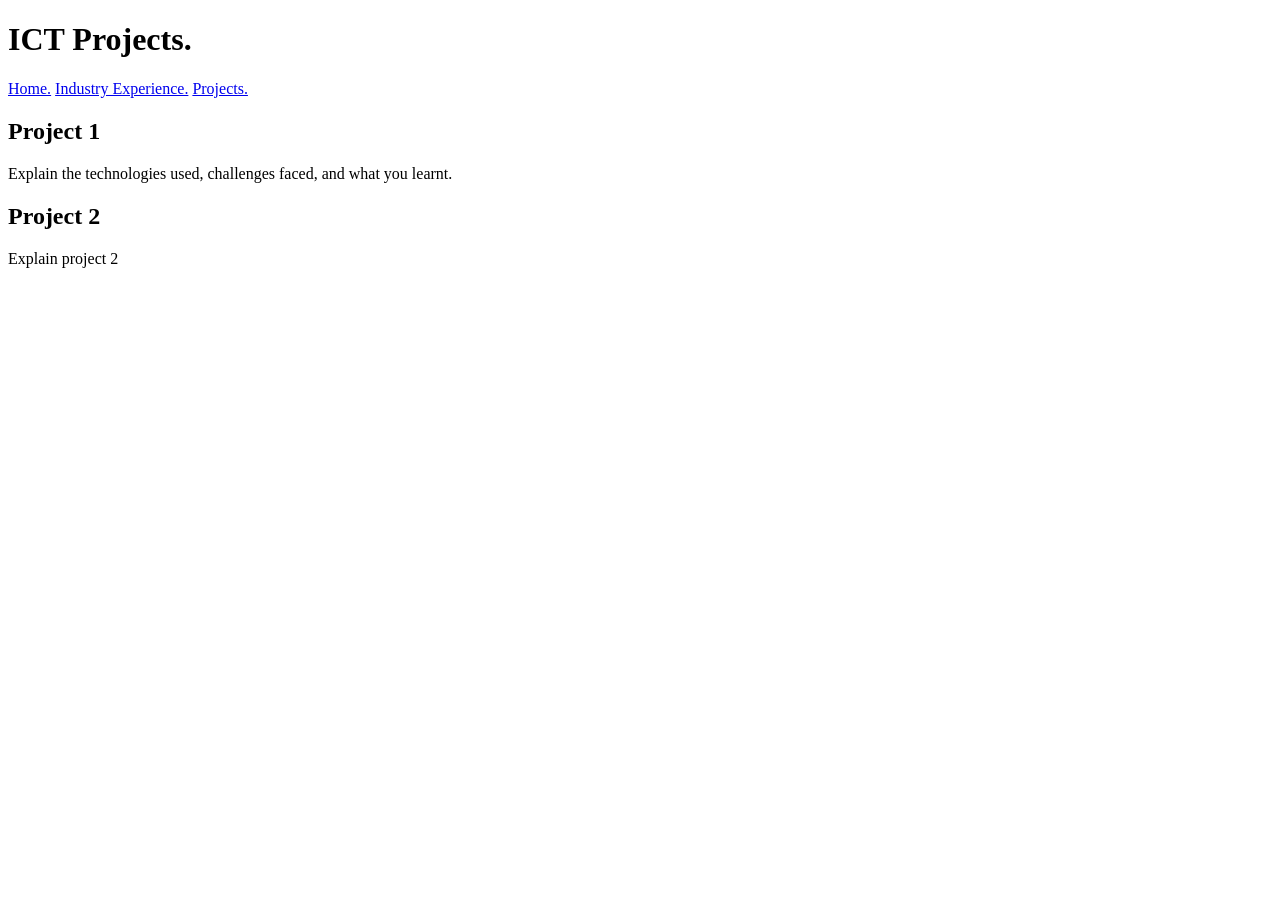
==== projects.html @ 41bf49c2 "Create projects.html with project details" ====
<!DOCTYPE html>
<html lang="en">
<head>
    <meta charset="UTF-8">
    <meta name="viewport" content="width=device-width, initial-scale=1.0">
    <title>Projects.</title>
    <link rel="stylesheet" href="style.css">
</head>
<body>
    <header>
        <h1>ICT Projects.</h1>
    </header>

    <nav>
        <a href="index.html">Home.</a>
        <a href="experience.html">Industry Experience.</a>
        <a href="projects.html">Projects.</a>
    </nav>

    <main>
        <section>
            <h2>Project 1</h2>
            <p>
                Explain the technologies used, challenges faced, and what you learnt.
            </p>
        </section>

        <section>
            <h2>Project 2</h2>
            <p>
                Explain project 2
            </p>
        </section>
    </main>
</body>
</html>
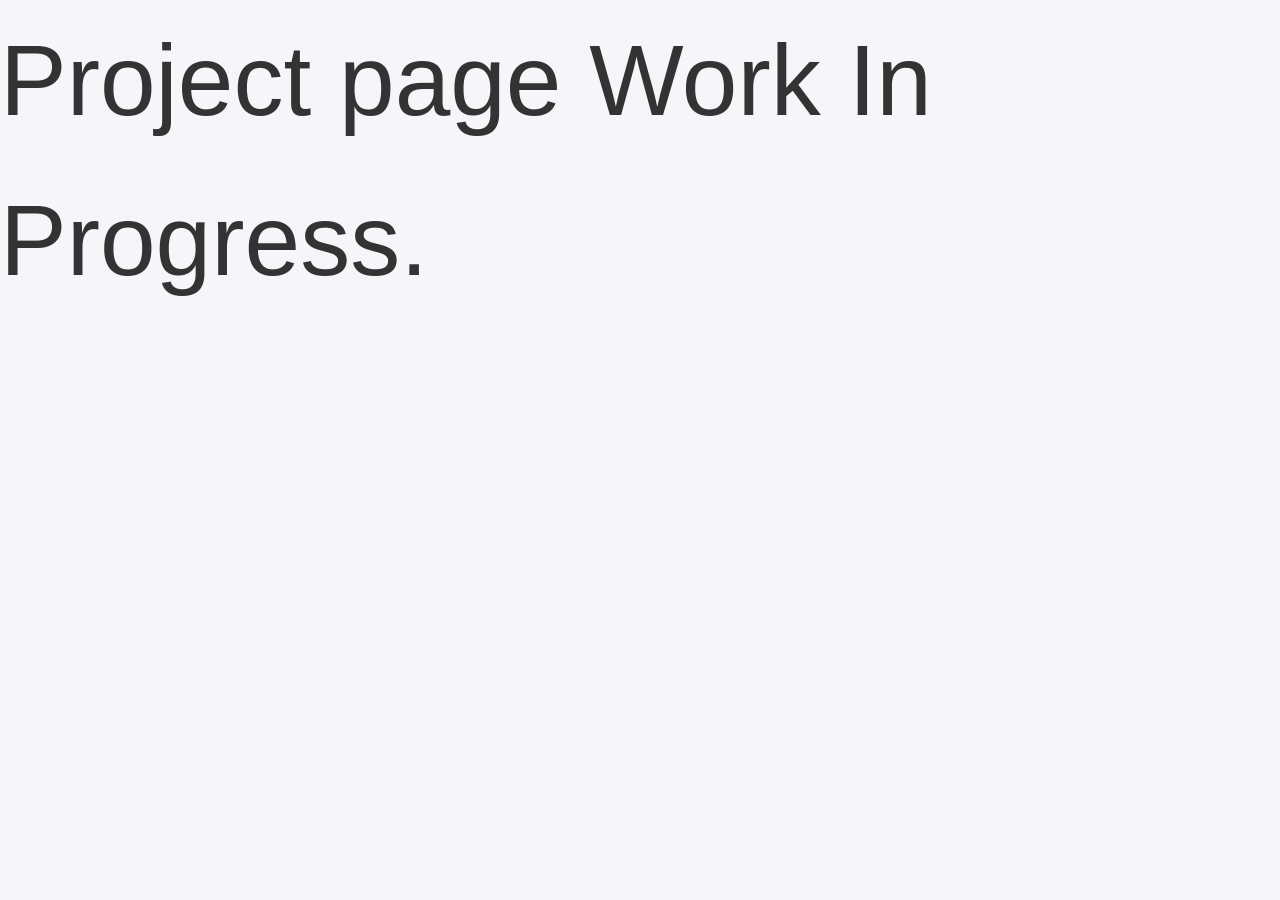
==== commit 7fa81ee2: "Simplify projects.html to a work in progress message Removed header, navigation, and main content se" ====
--- a/projects.html
+++ b/projects.html
@@ -7,30 +7,6 @@
     <link rel="stylesheet" href="style.css">
 </head>
 <body>
-    <header>
-        <h1>ICT Projects.</h1>
-    </header>
-
-    <nav>
-        <a href="index.html">Home.</a>
-        <a href="experience.html">Industry Experience.</a>
-        <a href="projects.html">Projects.</a>
-    </nav>
-
-    <main>
-        <section>
-            <h2>Project 1</h2>
-            <p>
-                Explain the technologies used, challenges faced, and what you learnt.
-            </p>
-        </section>
-
-        <section>
-            <h2>Project 2</h2>
-            <p>
-                Explain project 2
-            </p>
-        </section>
-    </main>
+<p style="font-size: 100px";>Project page Work In Progress.</p>
 </body>
 </html>
--- a/style.css
+++ b/style.css
@@ -0,0 +1,59 @@
+* {
+    margin: 0;
+    padding: 0;
+    box-sizing: border-box;
+}
+
+body {
+    font-family: Arial, sans-serif;
+    line-height: 1.6;
+    background: #f4f6f9;
+    color: #333;
+}
+
+header {
+    background: #005a9c;
+    color: white;
+    text-align: center;
+    padding: 2rem;
+}
+
+nav {
+    background: #003d6b;
+    text-align: center;
+    padding: 1rem;
+}
+
+nav a {
+    color: white;
+    text-decoration: none;
+    margin: 0 15px;
+    font-weight: bold;
+}
+
+nav a:hover {
+    text-decoration: underline;
+}
+
+main {
+    max-width: 900px;
+    margin: auto;
+    padding: 2rem;
+}
+
+section {
+    background: white;
+    margin-bottom: 20px;
+    padding: 20px;
+    border-radius: 10px;
+    box-shadow: 0 2px 6px rgba(0,0,0,0.1);
+}
+
+h2 {
+    color: #005a9c;
+    margin-bottom: 10px;
+}
+
+ul {
+    padding-left: 20px;
+}
